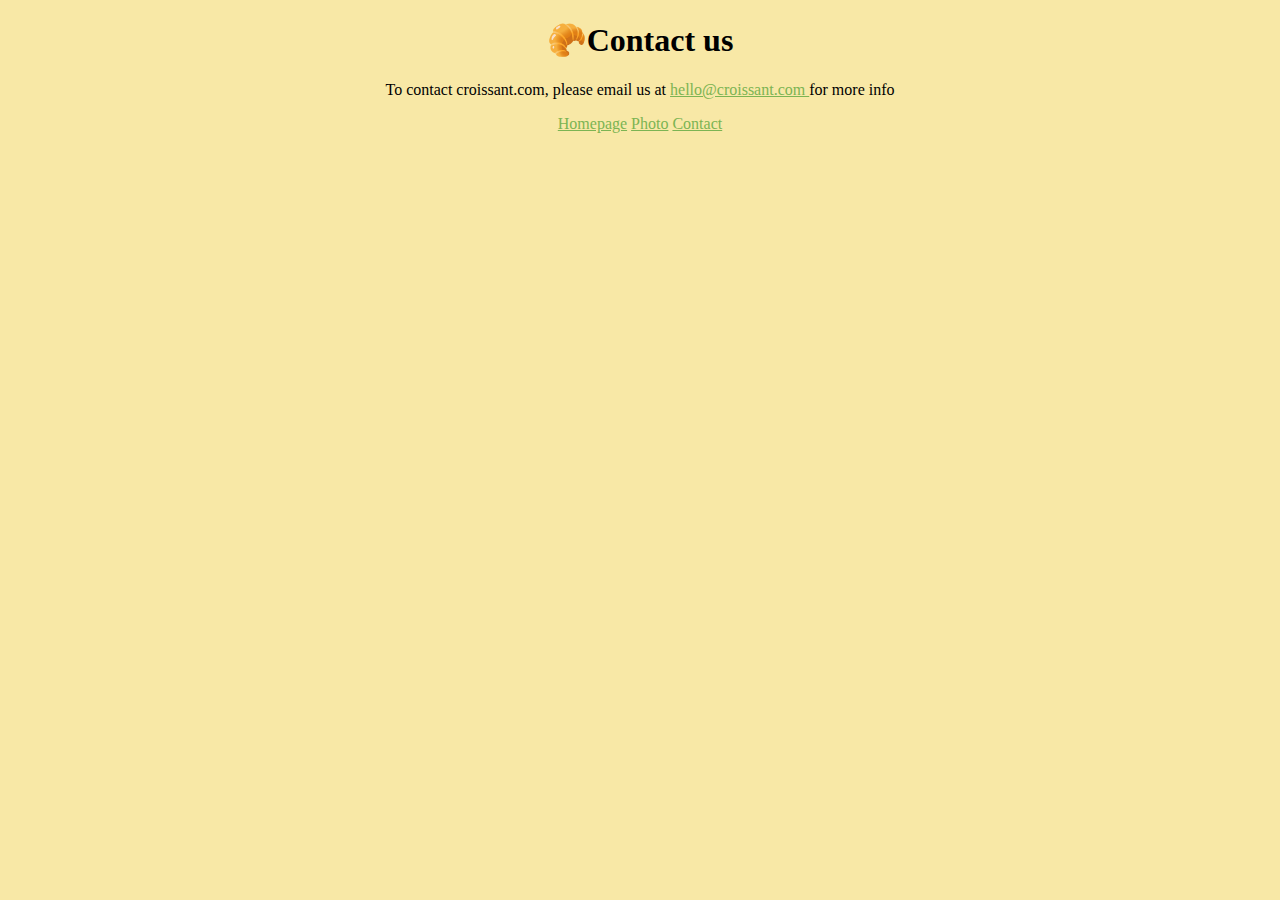
==== contact.html @ 92397bbc "Body of the project,css" ====
<!DOCTYPE html>
<html lang="en">
<head>
    <meta charset="UTF-8">
    <meta http-equiv="X-UA-Compatible" content="IE=edge">
    <meta name="viewport" content="width=device-width, initial-scale=1.0">
    <link rel="stylesheet" href="style.css">
    <title>Contact</title>
</head>
<body>
    <h1>🥐Contact us</h1>
    <p>To contact croissant.com, please email us at <a href="mailto:hello@croissant.com">hello@croissant.com </a> for more info</p>
    <a href="/index.html">Homepage</a>
<a href="/photo.html">Photo</a>
<a href="/contact.html">Contact</a>
</body>
</html>
---- style.css ----
body{
    background:#F8E8A6 ;text-align: center;
}
a{
    color: #7CB453;
    
}
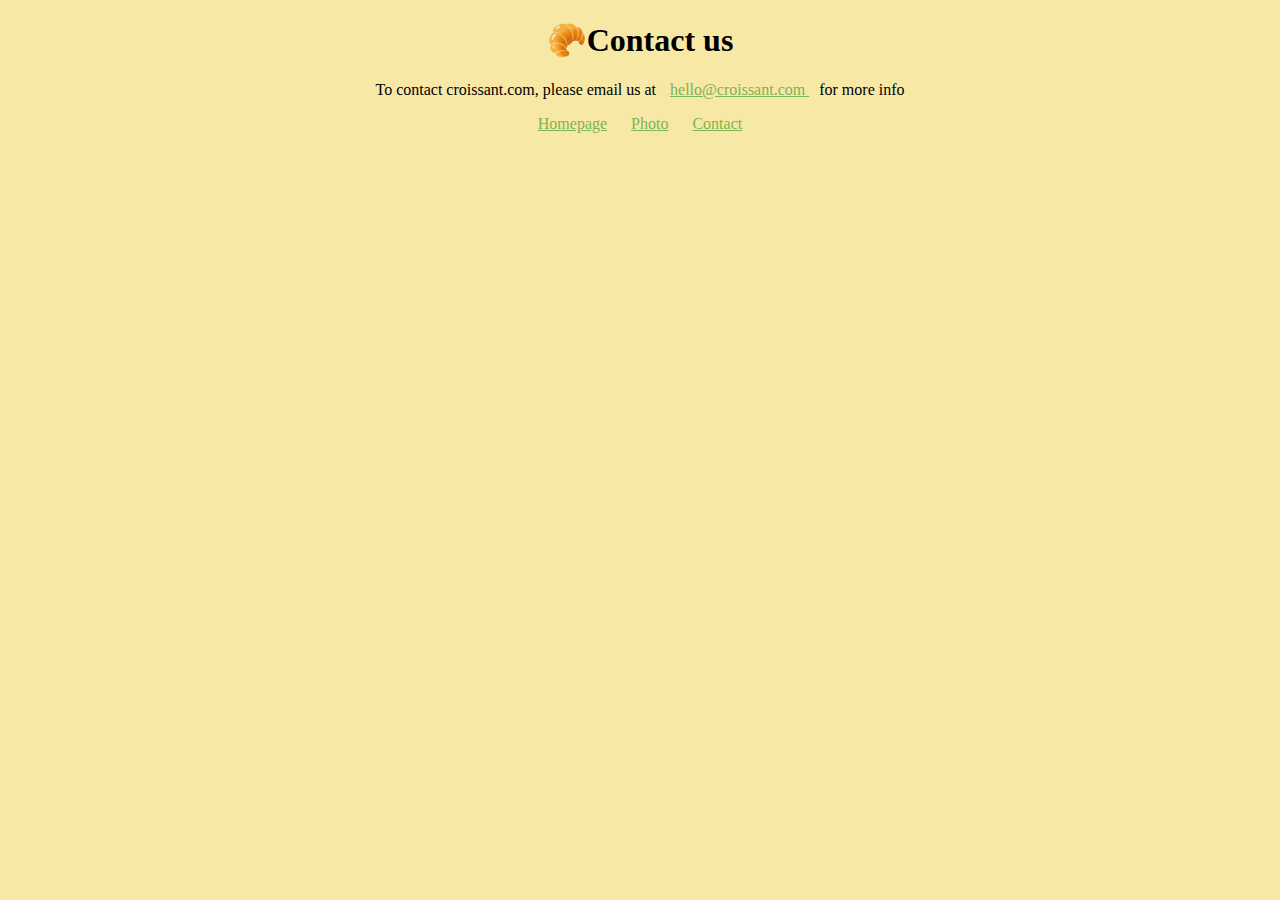
==== commit 45c12be8: "Adding Seo" ====
--- a/contact.html
+++ b/contact.html
@@ -10,8 +10,8 @@
 <body>
     <h1>🥐Contact us</h1>
     <p>To contact croissant.com, please email us at <a href="mailto:hello@croissant.com">hello@croissant.com </a> for more info</p>
-    <a href="/index.html">Homepage</a>
-<a href="/photo.html">Photo</a>
-<a href="/contact.html">Contact</a>
+    <a href="index.html" title="Croissant Page">Homepage</a>
+<a href="photo.html" title="Photo of croissant">Photo</a>
+<a href="contact.html" title="Contact Page">Contact</a>
 </body>
 </html>--- a/style.css
+++ b/style.css
@@ -3,5 +3,10 @@
 }
 a{
     color: #7CB453;
+    margin: 0 10px;
     
+}
+img{
+    display: block;
+    margin: 0 auto;
 }